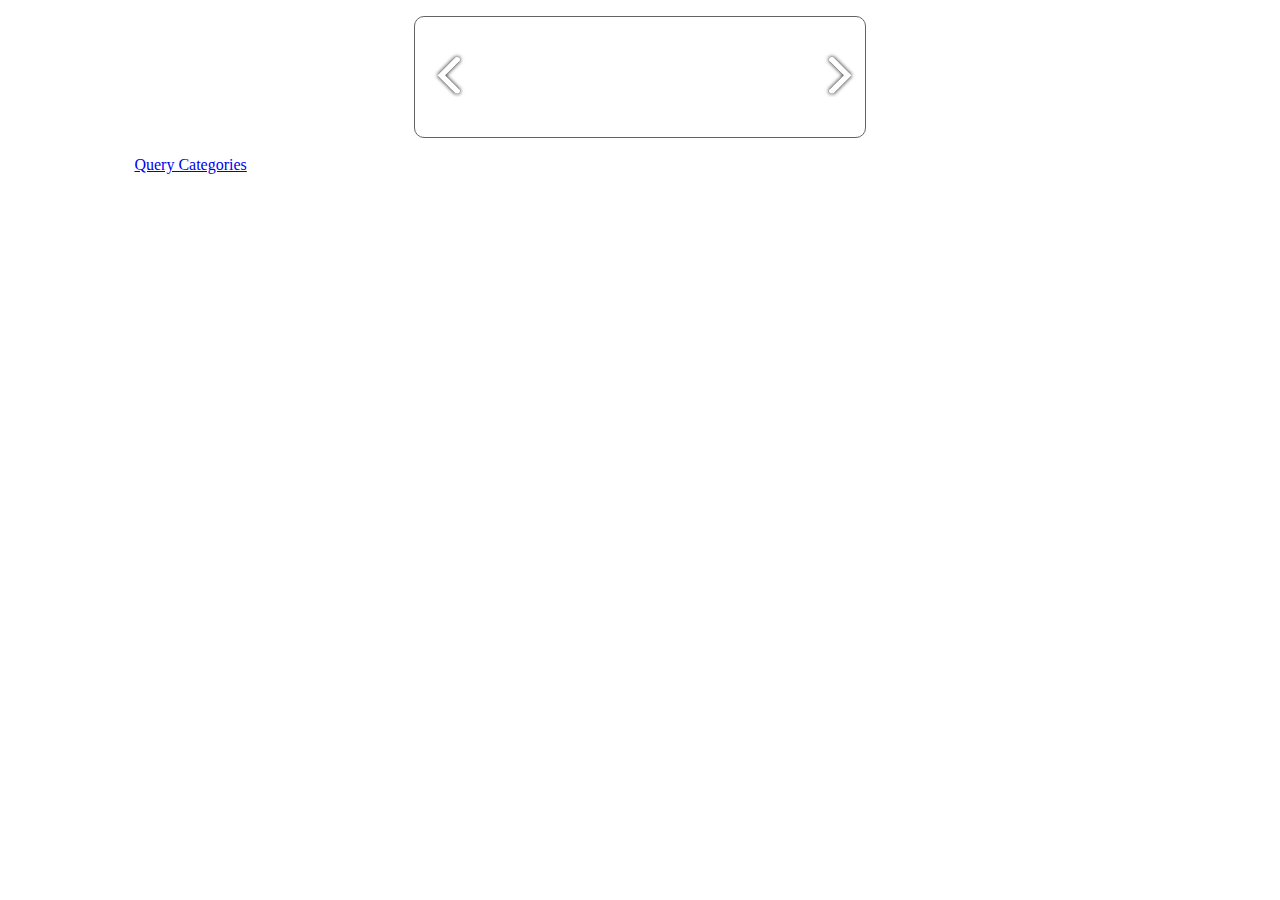
==== carousel/index.html @ 0b0443c2 "first test of image carousel interactions with the database" ====
<!doctype html>
<html xmlns="http://www.w3.org/1999/xhtml">

<head>
<meta http-equiv="Content-Type" content="text/html; charset=utf-8" />

<title>Video Slideset Carousel</title>
</head>
<body>
<div id="outerContainer">

	<div id="categoryTabs"><ul></ul></div>

	<div id="carouselWarp">
		<div class="prev">
			<!--button class="jcarousel-prev">&lt;</button-->
			<img class="jcarousel-prev" alt="<" title="Go back one frame." src="images/prev.png" />
		</div>
		<div class="jcarousel">
			<ul>
			</ul>
		</div>
		<div class="next">
			<!--button class="jcarousel-next">&gt;</button-->
			<img class="jcarousel-next" alt=">" title="View next set of videos." src="images/next.png" />
		</div>
	</div>

<!------------------ debugging ------------------>
<br />
<a href="#" id="getdata-button" title="Click to get data.">
Query Categories</a>
<br />
<div id="showdata"></div>
<!------------------  ------------------>

</div>




<!------------------ Style Sheets ------------------>
<link rel="stylesheet" type="text/css" href="styles/carousel.css" />
<!--link rel="stylesheet" type="text/css" href="styles/lightbox.css" /-->
<!------------------  ------------------>

<!------------------  Scripts  ------------------>
<script type="text/javascript" src="scripts/jQuery/jquery-1.9.1.min.js"></script>
<script type="text/javascript" src="scripts/jCarousel/jquery.jcarousel.min.js"></script>
<!--script type="text/javascript" src="scripts/lightbox.js"></script-->

<script type="text/javascript" src="scripts/readyFunc.js"></script>
<!------------------  ------------------>

<script type="text/javascript">
//	var width = window.innerWidth * 0.77;
//	var height = width * 0.50; // window.innerHeight
	// initiateGraphic with or without a defined (width,height) pair
	//initiateCarousel(width, height);

</script>
</body>

</html>
---- carousel/styles/carousel.css ----
/* carousel.css
 * 
*/

.jcarousel {
	position: relative;
	overflow: hidden;

	height: 100px;
	width: 330px;
	display: inline-block;
	top: 10px;
}

.jcarousel ul {
	width: 20000em;
	position: absolute;
	list-style: none;
	margin: 0;
	padding: 0;
}

.jcarousel li {
	padding-left: 10px;
	float: left;
	height: 100px;
}

.jcarousel img {
	height: 100px;
}


#outerContainer {
	width: 80%;
	min-width: 450px;
	margin: 0 auto;
}


#carouselWarp {
	position: relative;
	height: 120px;
	max-width: 440px;/*425*/
	padding-left: 10px;
	margin-left: auto;
	margin-right: auto;

	/*background: none repeat scroll 0% 0% rgb(240, 246, 249);*/
	/*border: 1px solid rgb(52, 111, 151);*/
	border: 1px solid rgb(100, 100, 100);
	border-radius: 10px;
}

.prev {
	display: inline-block;
	float: left;

	position: relative;
	top: 35px;/*50*/
}
.next {
	display: inline-block;
	float: right; left: 390px;
	padding-left: 10px;

	position: absolute;
	top: 35px;
}
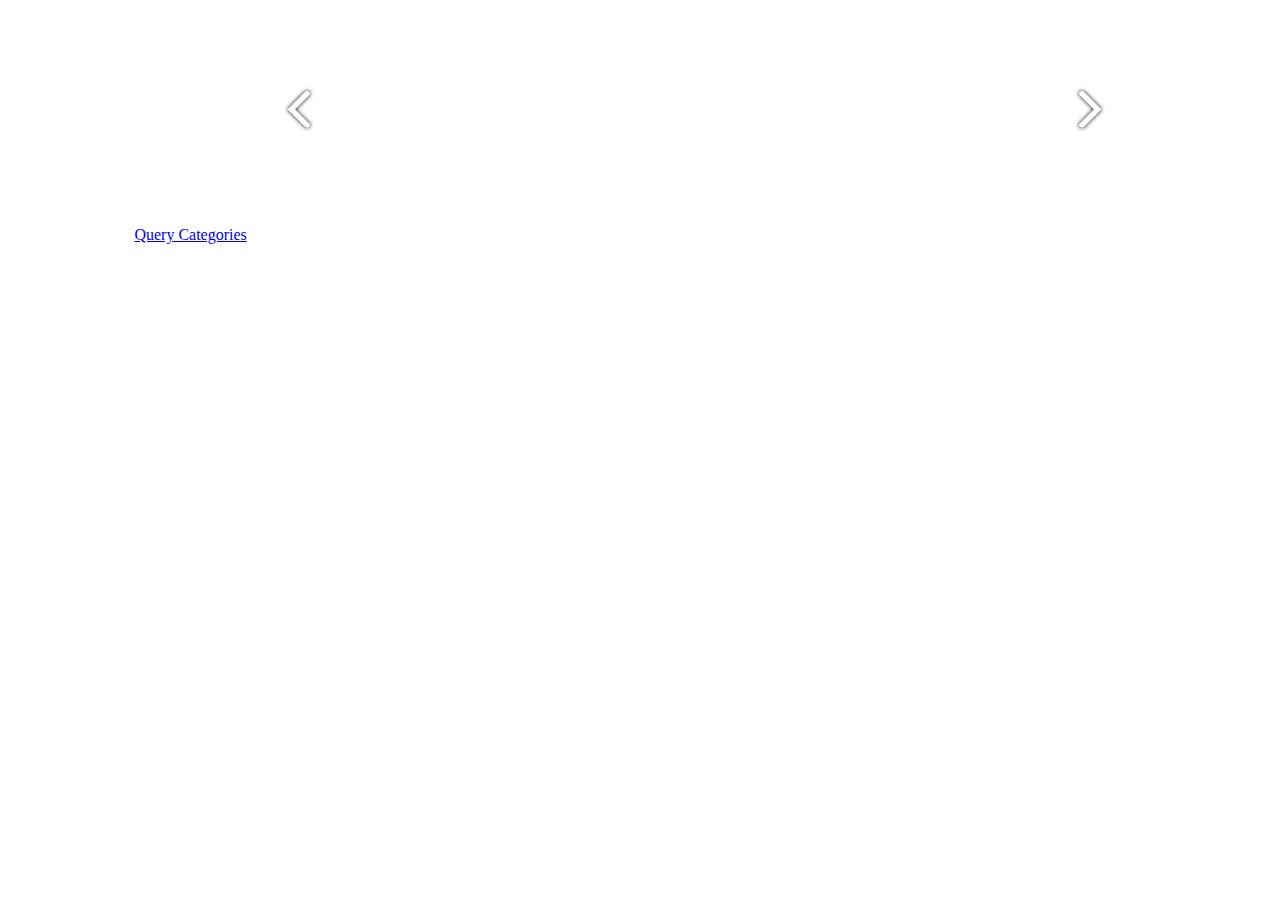
==== commit ed881a67: "camera guy" ====
--- a/carousel/index.html
+++ b/carousel/index.html
@@ -27,7 +27,7 @@
 	</div>
 
 <!------------------ debugging ------------------>
-<br />
+<br /><br /><br /><br /><br />
 <a href="#" id="getdata-button" title="Click to get data.">
 Query Categories</a>
 <br />
--- a/carousel/styles/carousel.css
+++ b/carousel/styles/carousel.css
@@ -7,7 +7,7 @@
 	overflow: hidden;
 
 	height: 100px;
-	width: 330px;
+	width: 730px;
 	display: inline-block;
 	top: 10px;
 }
@@ -23,17 +23,17 @@
 .jcarousel li {
 	padding-left: 10px;
 	float: left;
-	height: 100px;
+	height: 200px;
 }
 
 .jcarousel img {
-	height: 100px;
+	height: 200px;
 }
 
 
 #outerContainer {
 	width: 80%;
-	min-width: 450px;
+	min-width: 750px;
 	margin: 0 auto;
 }
 
@@ -41,14 +41,13 @@
 #carouselWarp {
 	position: relative;
 	height: 120px;
-	max-width: 440px;/*425*/
+	max-width: 740px;/*425*/
 	padding-left: 10px;
 	margin-left: auto;
 	margin-right: auto;
 
 	/*background: none repeat scroll 0% 0% rgb(240, 246, 249);*/
 	/*border: 1px solid rgb(52, 111, 151);*/
-	border: 1px solid rgb(100, 100, 100);
 	border-radius: 10px;
 }
 
@@ -57,14 +56,14 @@
 	float: left;
 
 	position: relative;
-	top: 35px;/*50*/
+	top: 70px;/*50, 35*/
 }
 .next {
 	display: inline-block;
-	float: right; left: 390px;
+	float: right; left: 790px;
 	padding-left: 10px;
 
 	position: absolute;
-	top: 35px;
+	top: 70px;
 }
 
